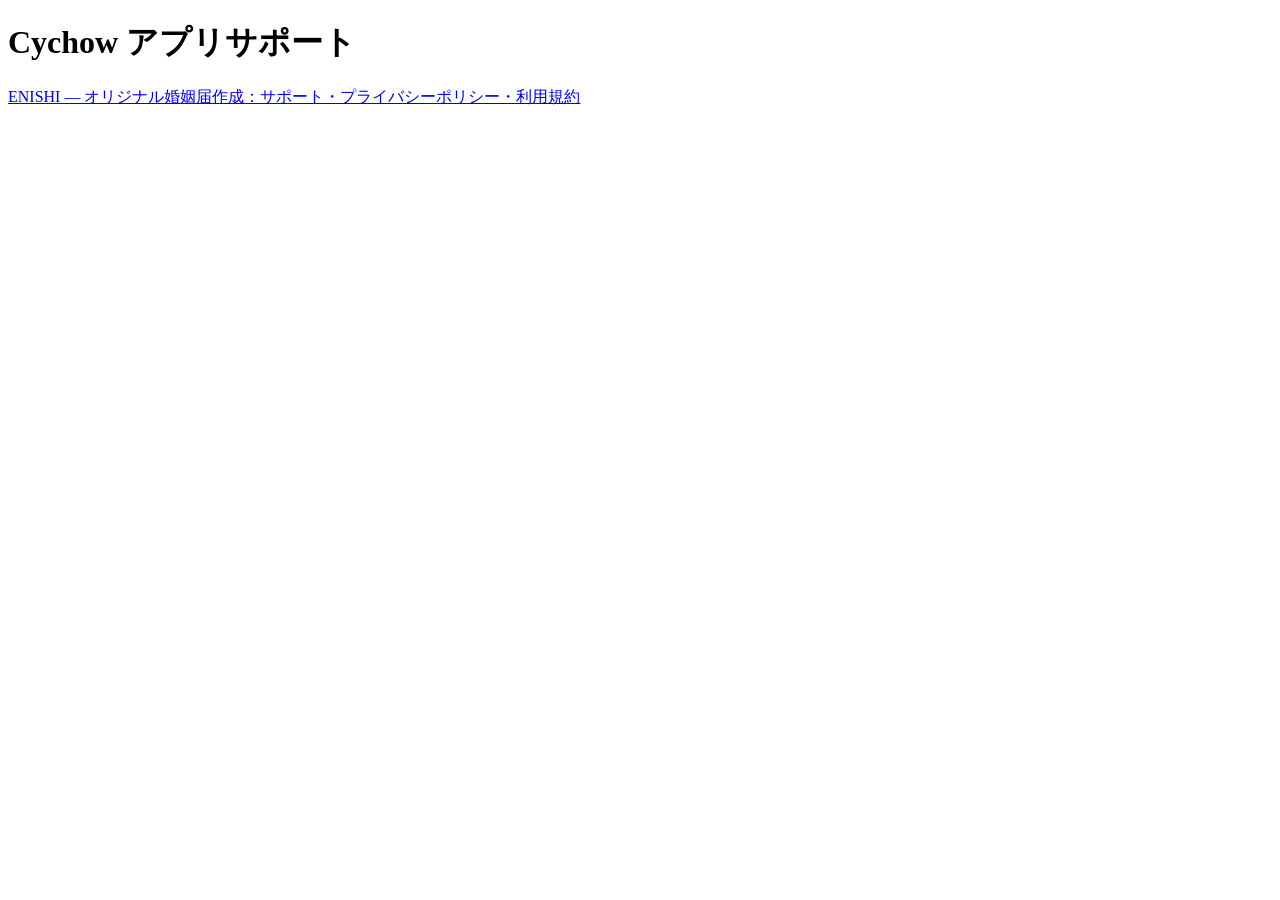
==== index.html @ 568ab4cd "Publish AdMob app-ads.txt at domain root" ====
<!doctype html>
<html lang="ja">
<head>
  <meta charset="utf-8">
  <meta name="viewport" content="width=device-width, initial-scale=1">
  <title>Cychow アプリサポート</title>
</head>
<body>
  <main>
    <h1>Cychow アプリサポート</h1>
    <p><a href="https://eiji127.github.io/marriage-form-creator-support/">ENISHI — オリジナル婚姻届作成：サポート・プライバシーポリシー・利用規約</a></p>
  </main>
</body>
</html>
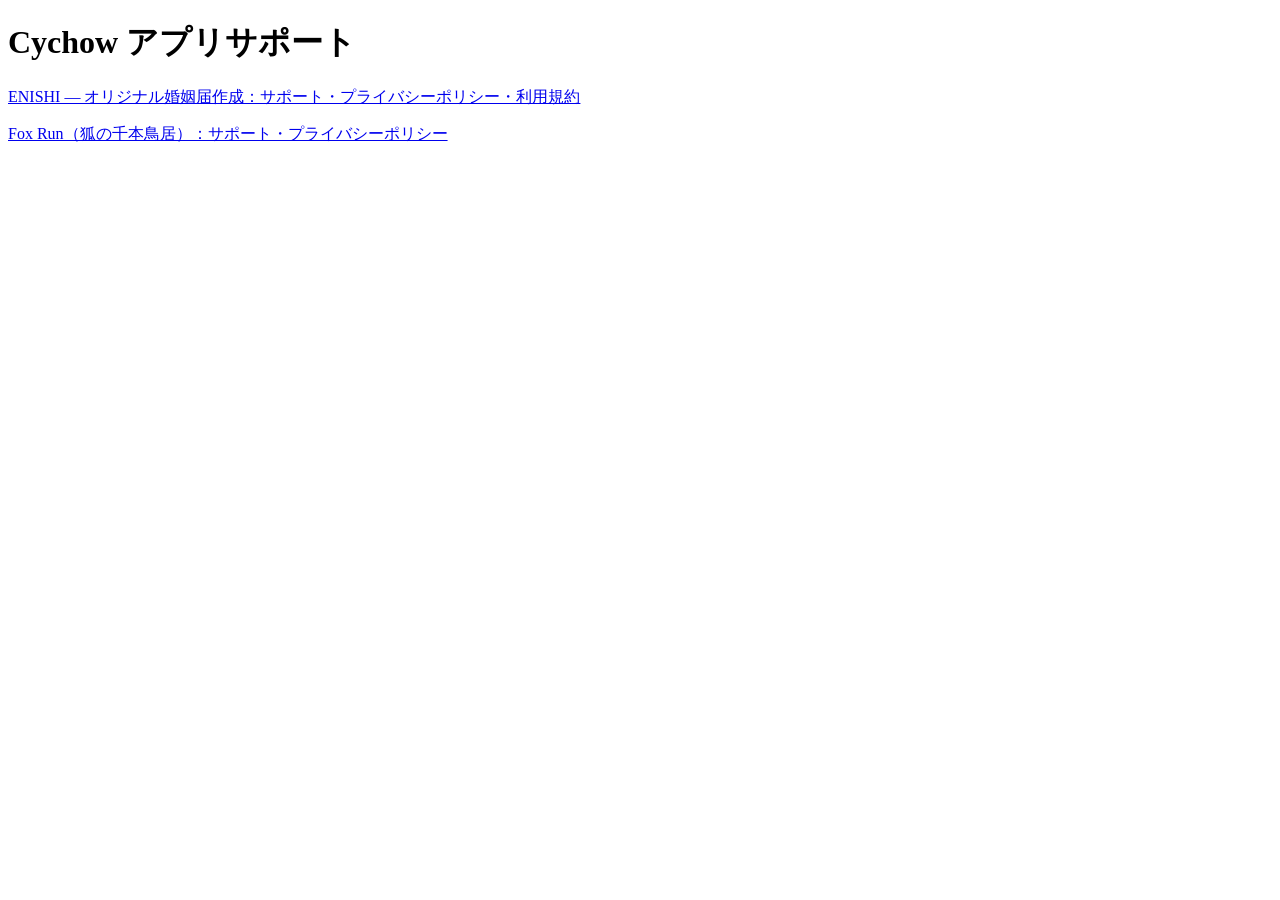
==== commit c2da558c: "Add Fox Run support and privacy pages Publish a support page (how to play, FAQ, contact) and a priva" ====
--- a/index.html
+++ b/index.html
@@ -9,6 +9,7 @@
   <main>
     <h1>Cychow アプリサポート</h1>
     <p><a href="https://eiji127.github.io/marriage-form-creator-support/">ENISHI — オリジナル婚姻届作成：サポート・プライバシーポリシー・利用規約</a></p>
+    <p><a href="https://eiji127.github.io/fox-run/">Fox Run（狐の千本鳥居）：サポート・プライバシーポリシー</a></p>
   </main>
 </body>
 </html>
